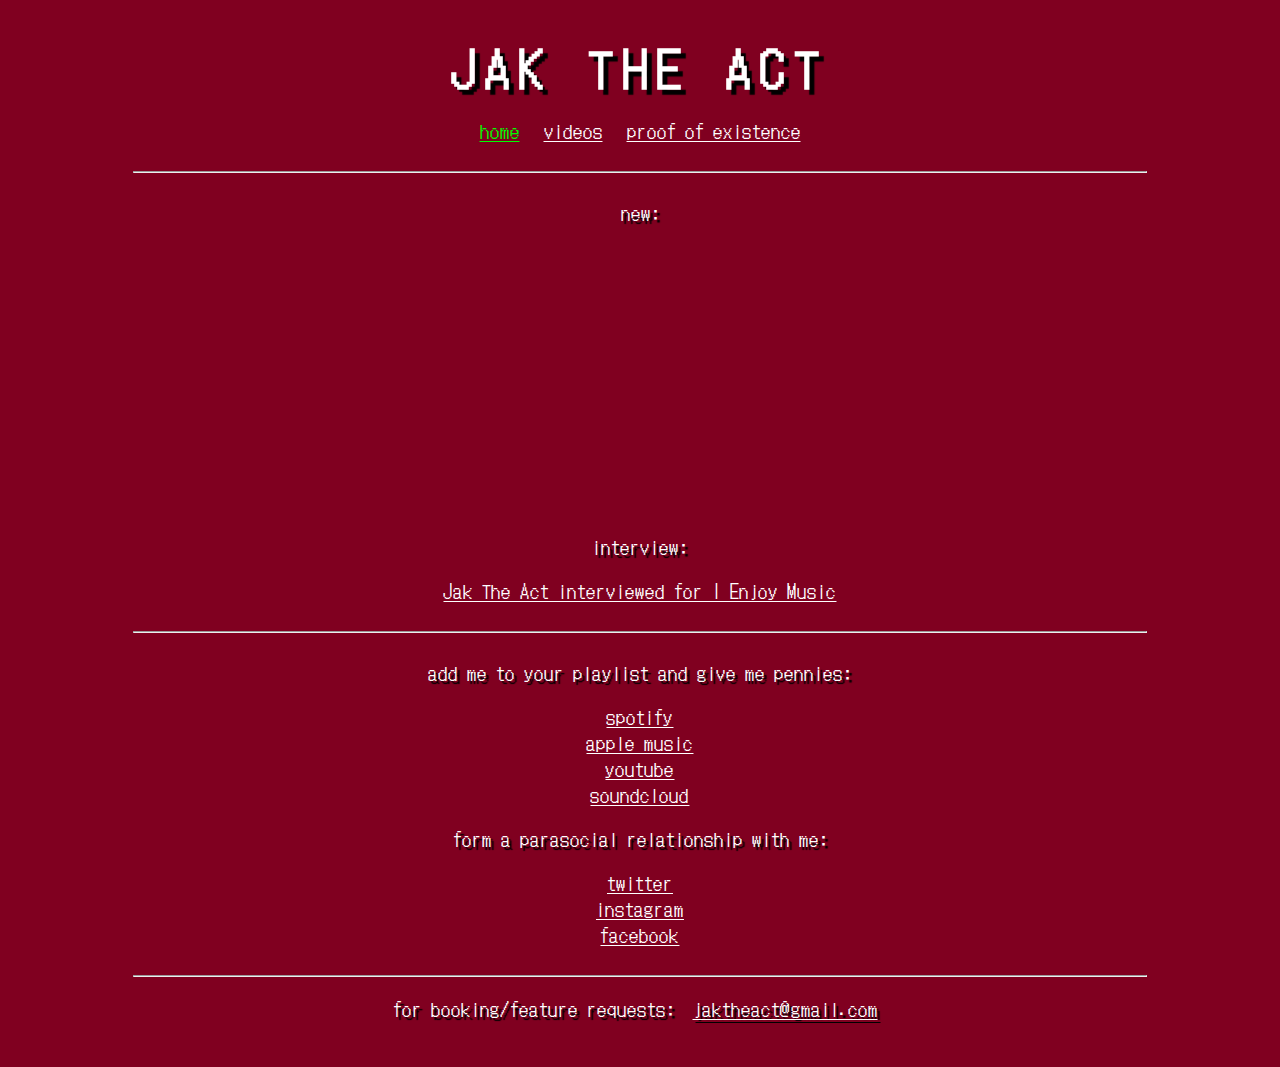
==== index.html @ 046c6f48 "Replace UofC song link with hyfs video" ====
<!DOCTYPE html>
<html>
    <head>
        <meta charset="utf-8">
        <meta http-equiv="X-UA-Compatible" content="IE=edge">
        <title>jak the act</title>
        <meta name="description" content="">
        <meta name="viewport" content="width=device-width, initial-scale=1">
        <link rel="stylesheet" href="styles.css">
        <link rel="preconnect" href="https://fonts.googleapis.com">
        <link rel="preconnect" href="https://fonts.gstatic.com" crossorigin>
        <link href="https://fonts.googleapis.com/css2?family=DotGothic16&display=swap" rel="stylesheet">
    </head>
    <header>
        <h1>JAK THE ACT</h1>
        <div class = "topnav">
            <div class = "topnav-centered">
                <a href = "index.html" class = "active">home</a>
                <a href = "videos.html">videos</a>
                <a href = "images.html">proof of existence</a>
            </div>
        </div>
    </header>
    <body>
        <div class = "spacer"></div>
        <hr>
        <div class = "links">
            <p>new:</p>
            <iframe height="232" src="https://www.youtube.com/embed/B6eRbc9S0jk?si=PfrSfOMNeWWXdAjk" title="YouTube video player" frameborder="0" allow="accelerometer; autoplay; clipboard-write; encrypted-media; gyroscope; picture-in-picture; web-share" referrerpolicy="strict-origin-when-cross-origin" allowfullscreen></iframe>
            <div class = "spacer"></div>
            <p>interview:</p>
            <a href = "https://www.ienjoymusic.xyz/jak-the-act-interview/">Jak The Act interviewed for I Enjoy Music</a>
        </div>
        <div class = "spacer"></div>
        <hr>
        <div class="links">
            <p>add me to your playlist and give me pennies:</p>
            <a href = "https://open.spotify.com/artist/1rRD65AQnn9sOCi0WzfwY7" class = "external">spotify</a>
            <a href = "https://music.apple.com/us/artist/jak-the-act/1527597495" class = "external">apple music</a>
            <a href = "https://www.youtube.com/@jaktheact" class = "external">youtube</a>
            <a href = "https://soundcloud.com/jaktheact" class = "external">soundcloud</a>
        </div>
        <div class="links">
            <p>form a parasocial relationship with me:</p>
            <a href = "https://twitter.com/jaktheact" class = "external">twitter</a>
            <a href = "https://www.instagram.com/jaktheact" class = "external">instagram</a>
            <a href = "https://www.facebook.com/jaktheact/" class = "external">facebook</a>
        </div>
        <div class = "spacer"></div>
        <hr>
        <p>for booking/feature requests: <a href = "mailto:jaktheact@gmail.com">jaktheact@gmail.com</a></p>
        <div class = "spacer"></div>
    </body>
</html>
---- styles.css ----
h1, h2, h3, p, a {
    color: white;
    font-family: "DotGothic16", sans-serif;
}

body {
    background-color: #800020;
}

h1 {
    margin-bottom: 0;
    margin-top: 30px;
    letter-spacing: 10px;
    text-shadow: 5px 5px 1px black;
    font-size: 50px;
    text-align: center;
}

h2 {
    font-size: 30px;
    text-align: center;
    margin: 0;
    padding: 0;
    letter-spacing: 10px;
    text-shadow: 4px 4px 0px black;
}

h3 {
    font-size: 25px;
    text-align: center;
    margin: 5;
    padding: 5;
    letter-spacing: 2px;
    text-shadow: 4px 4px 0px black;
}

p {
    font-size: 18px;
    text-shadow: 3px 3px 1px black;
    text-align: center;
}

a {
    font-size: 18px;
    padding: 0 10px;
    text-underline-offset: 3px;
}

img {
    width: 100%;
}

hr {
    width: 80%;
}

iframe {
    margin-top: -10px;
    padding-bottom: 30px;
}

.topnav {
    text-align: center;
    margin-top: 15px;
}

.active {
    color: lime;
}

.links {
    display: flex;
    flex-direction: column;
    width: 60%;
    margin: auto;
    text-align: center;
}

.videos {
    display: flex;
    flex-direction: column;
    width: auto;
    align-items: center;
}

.images {
    margin: auto;
    width: 70%;
    max-width: 500px;
    display: flex;
    flex-direction: column;
    gap: 20px;
}

.spacer {
    padding: 10px;
}
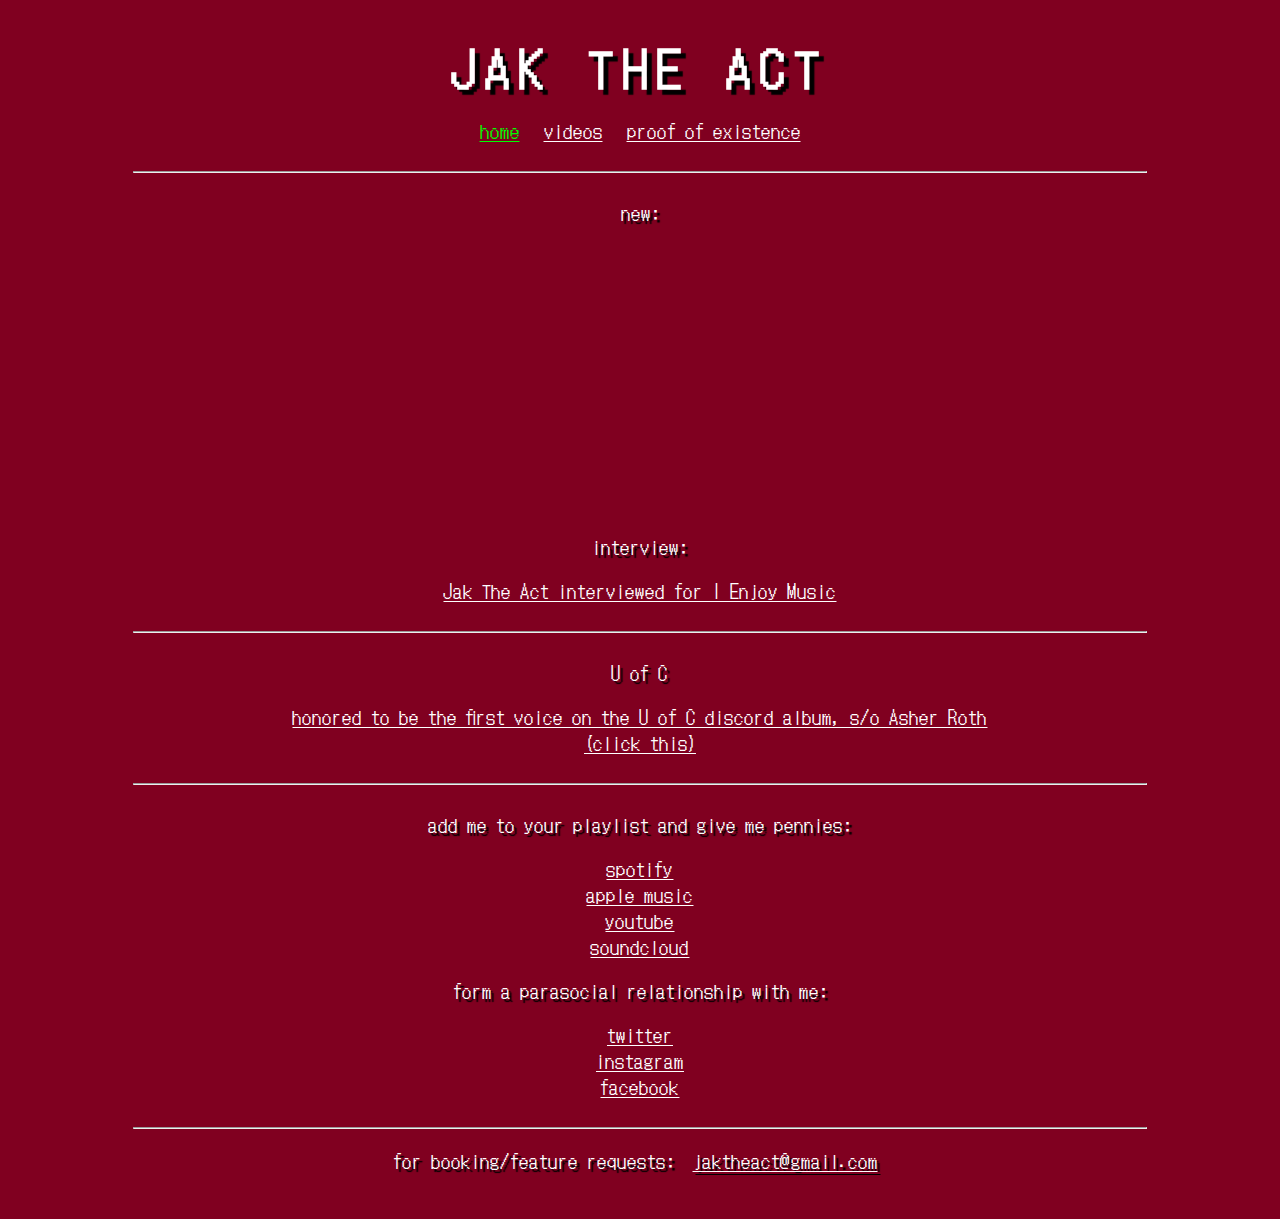
==== commit 2119be4e: "Re-add UofC and create separate section for U of C" ====
--- a/index.html
+++ b/index.html
@@ -26,10 +26,16 @@
         <hr>
         <div class = "links">
             <p>new:</p>
-            <iframe height="232" src="https://www.youtube.com/embed/B6eRbc9S0jk?si=PfrSfOMNeWWXdAjk" title="YouTube video player" frameborder="0" allow="accelerometer; autoplay; clipboard-write; encrypted-media; gyroscope; picture-in-picture; web-share" referrerpolicy="strict-origin-when-cross-origin" allowfullscreen></iframe>
+            <iframe height="232" src="https://www.youtube.com/embed/B6eRbc9S0jk?si=PfrSfOMNeWWXdAjk" title="jak the act - h.y.f.s (prod. bear)" frameborder="0" allow="accelerometer; autoplay; clipboard-write; encrypted-media; gyroscope; picture-in-picture; web-share" referrerpolicy="strict-origin-when-cross-origin" allowfullscreen></iframe>
             <div class = "spacer"></div>
             <p>interview:</p>
             <a href = "https://www.ienjoymusic.xyz/jak-the-act-interview/">Jak The Act interviewed for I Enjoy Music</a>
+        </div>
+        <div class = "spacer"></div>
+        <hr>
+        <div class = "links">
+            <p>U of C</p>
+            <a href = "https://stem.ffm.to/springsemester23">honored to be the first voice on the U of C discord album, s/o Asher Roth (click this)</a>
         </div>
         <div class = "spacer"></div>
         <hr>
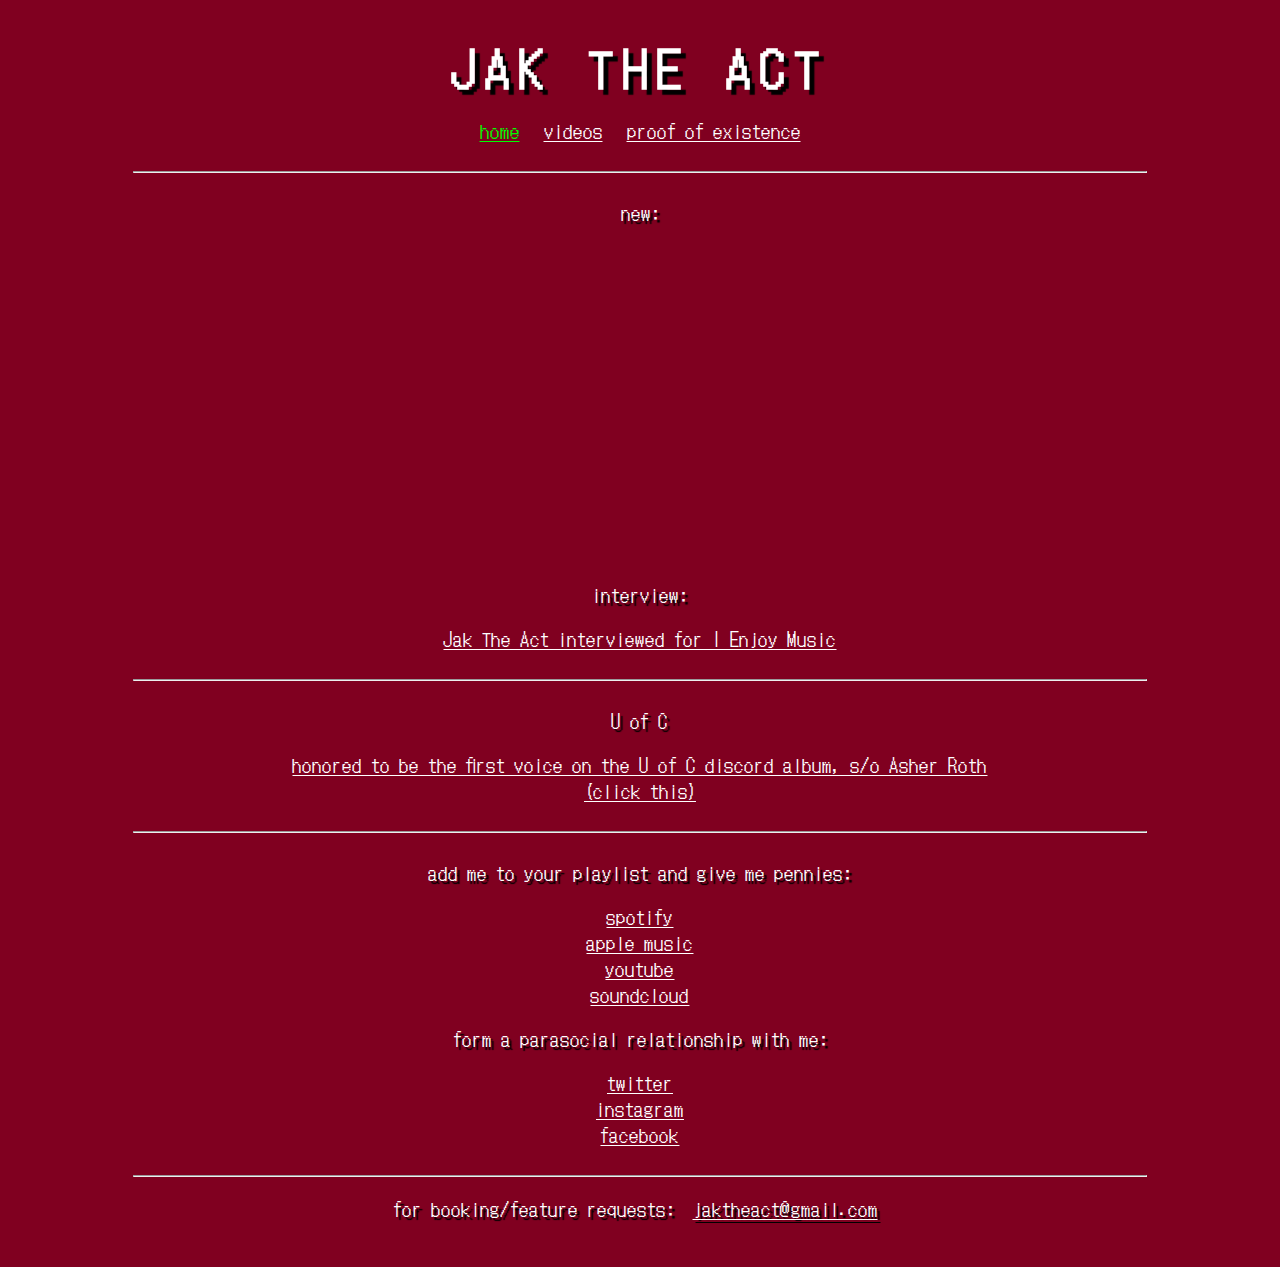
==== commit 33c403d3: "Add fixed height for new video" ====
--- a/index.html
+++ b/index.html
@@ -26,8 +26,7 @@
         <hr>
         <div class = "links">
             <p>new:</p>
-            <iframe height="232" src="https://www.youtube.com/embed/B6eRbc9S0jk?si=PfrSfOMNeWWXdAjk" title="jak the act - h.y.f.s (prod. bear)" frameborder="0" allow="accelerometer; autoplay; clipboard-write; encrypted-media; gyroscope; picture-in-picture; web-share" referrerpolicy="strict-origin-when-cross-origin" allowfullscreen></iframe>
-            <div class = "spacer"></div>
+            <iframe height = "300" src="https://www.youtube.com/embed/B6eRbc9S0jk?si=PfrSfOMNeWWXdAjk" title="jak the act - h.y.f.s (prod. bear)" frameborder="0" allow="accelerometer; autoplay; clipboard-write; encrypted-media; gyroscope; picture-in-picture; web-share" referrerpolicy="strict-origin-when-cross-origin" allowfullscreen></iframe>
             <p>interview:</p>
             <a href = "https://www.ienjoymusic.xyz/jak-the-act-interview/">Jak The Act interviewed for I Enjoy Music</a>
         </div>
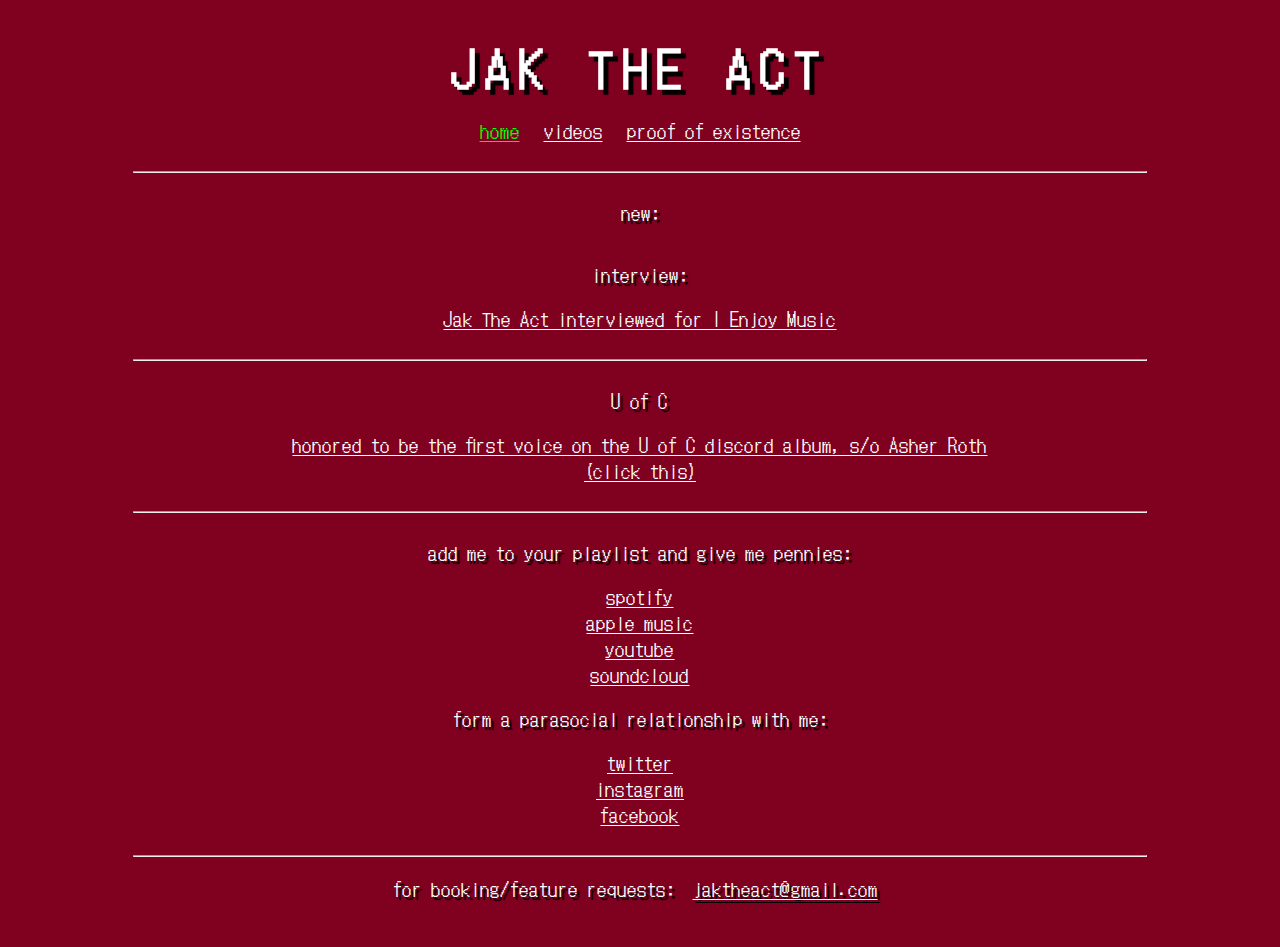
==== commit fc541170: "Move hyfs video to videos tab" ====
--- a/index.html
+++ b/index.html
@@ -26,7 +26,7 @@
         <hr>
         <div class = "links">
             <p>new:</p>
-            <iframe height = "300" src="https://www.youtube.com/embed/B6eRbc9S0jk?si=PfrSfOMNeWWXdAjk" title="jak the act - h.y.f.s (prod. bear)" frameborder="0" allow="accelerometer; autoplay; clipboard-write; encrypted-media; gyroscope; picture-in-picture; web-share" referrerpolicy="strict-origin-when-cross-origin" allowfullscreen></iframe>
+            
             <p>interview:</p>
             <a href = "https://www.ienjoymusic.xyz/jak-the-act-interview/">Jak The Act interviewed for I Enjoy Music</a>
         </div>
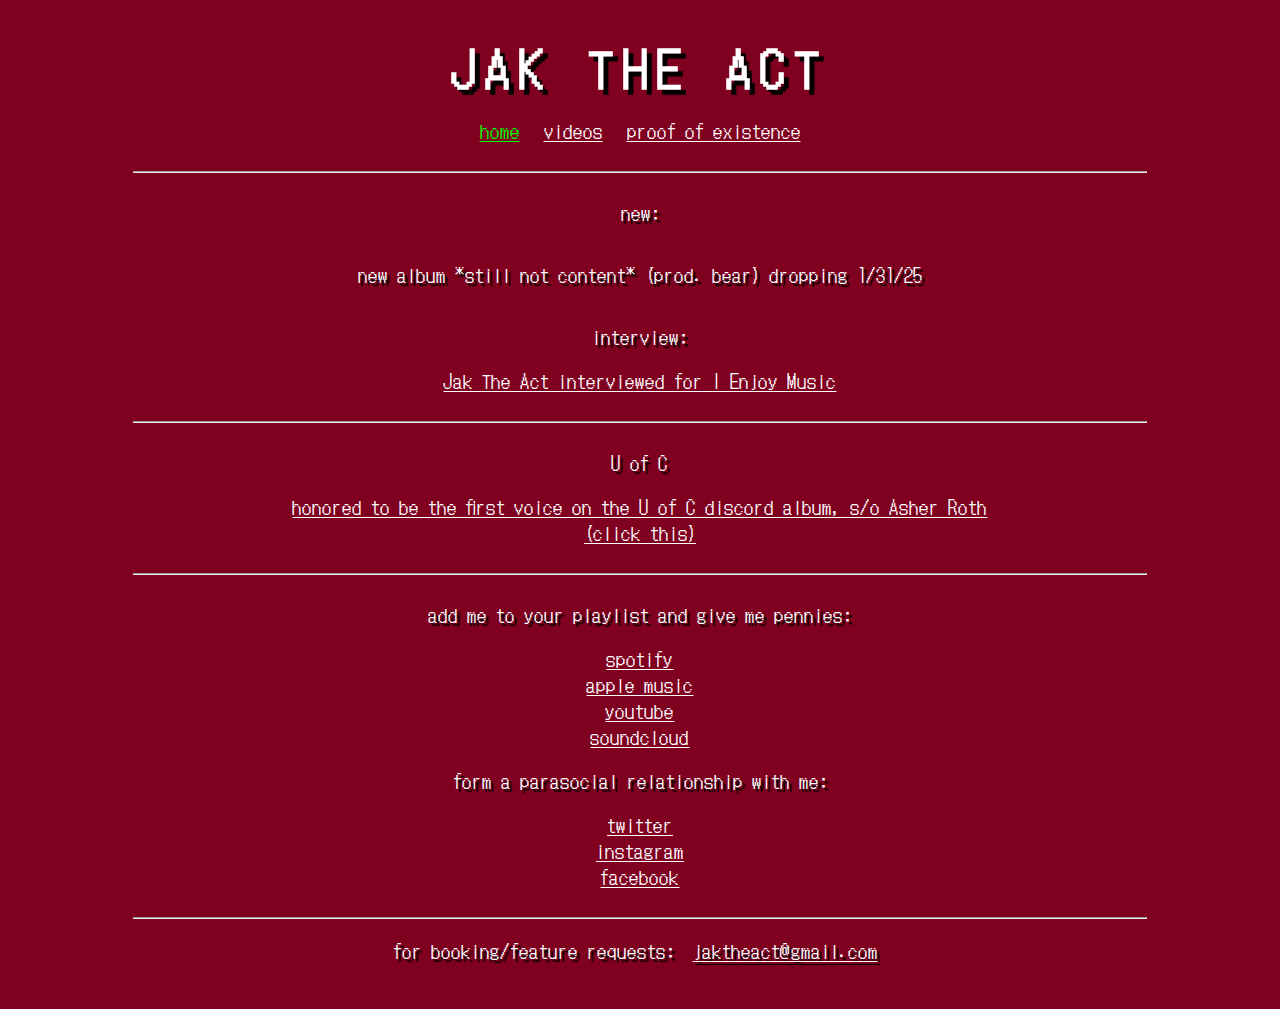
==== commit d9a9b8a6: "Add album drop text to new section" ====
--- a/index.html
+++ b/index.html
@@ -26,7 +26,7 @@
         <hr>
         <div class = "links">
             <p>new:</p>
-            
+            <p>new album *still not content* (prod. bear) dropping 1/31/25</p>
             <p>interview:</p>
             <a href = "https://www.ienjoymusic.xyz/jak-the-act-interview/">Jak The Act interviewed for I Enjoy Music</a>
         </div>
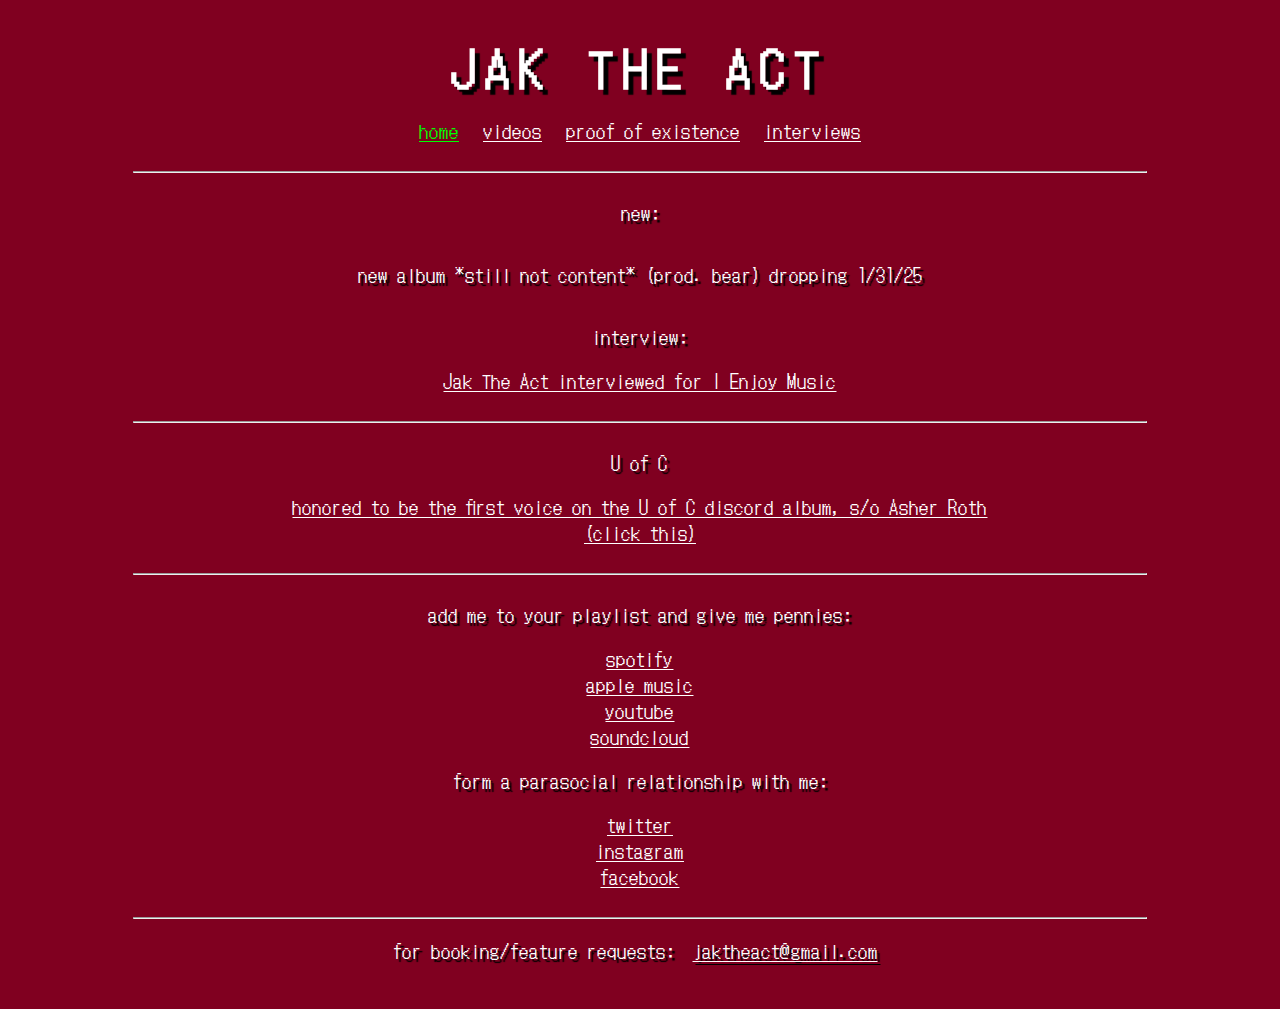
==== commit 9f2e35be: "Add interviews link to topnav" ====
--- a/index.html
+++ b/index.html
@@ -18,6 +18,7 @@
                 <a href = "index.html" class = "active">home</a>
                 <a href = "videos.html">videos</a>
                 <a href = "images.html">proof of existence</a>
+                <a href = "interviews.html">interviews</a>
             </div>
         </div>
     </header>
@@ -34,6 +35,7 @@
         <hr>
         <div class = "links">
             <p>U of C</p>
+            
             <a href = "https://stem.ffm.to/springsemester23">honored to be the first voice on the U of C discord album, s/o Asher Roth (click this)</a>
         </div>
         <div class = "spacer"></div>
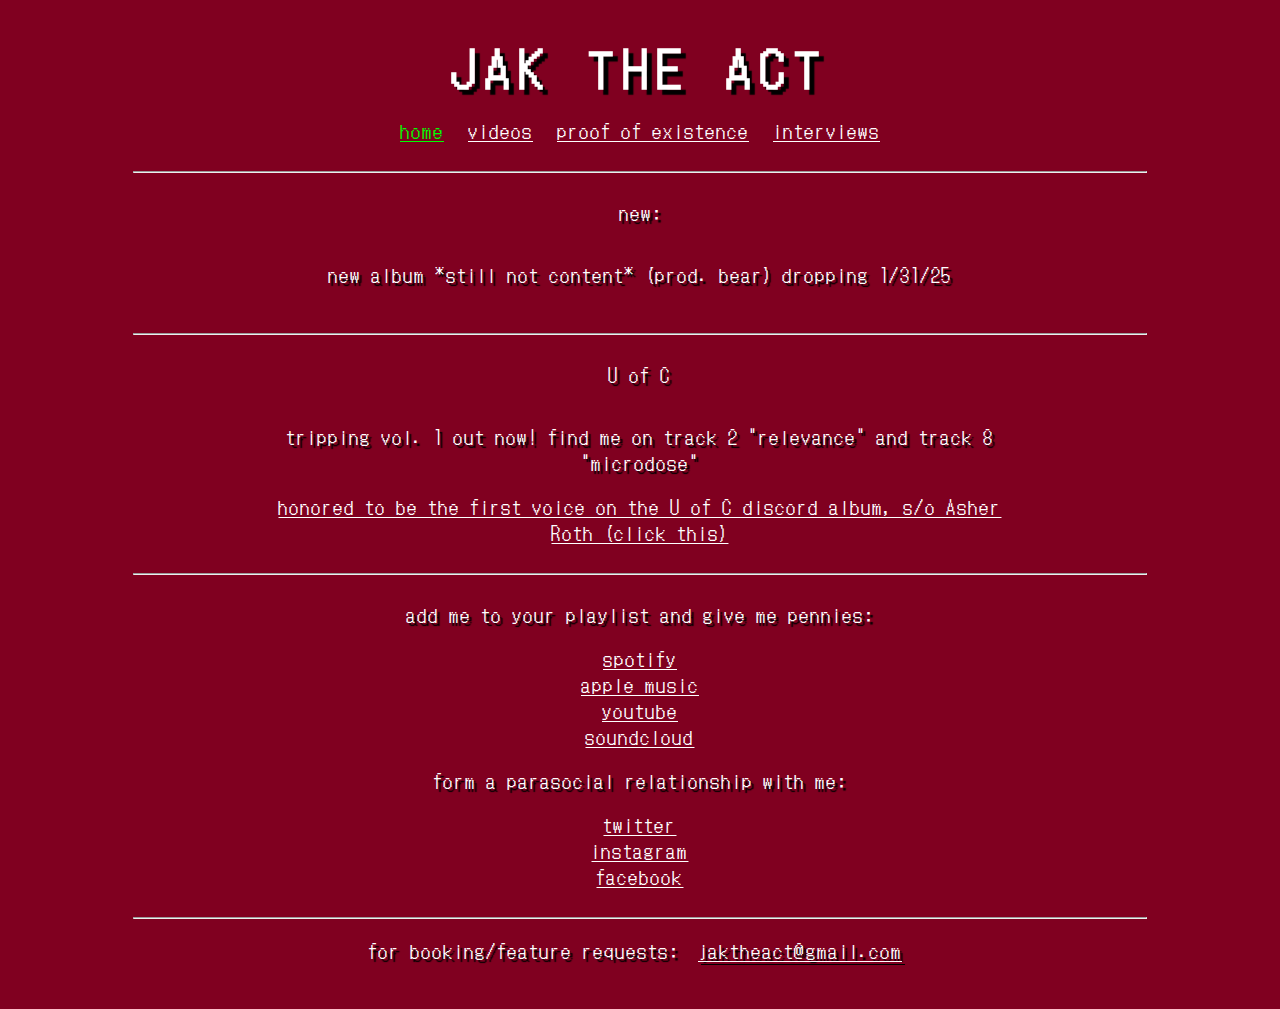
==== commit 0cee56cd: "Add text to U of C section" ====
--- a/index.html
+++ b/index.html
@@ -28,14 +28,12 @@
         <div class = "links">
             <p>new:</p>
             <p>new album *still not content* (prod. bear) dropping 1/31/25</p>
-            <p>interview:</p>
-            <a href = "https://www.ienjoymusic.xyz/jak-the-act-interview/">Jak The Act interviewed for I Enjoy Music</a>
         </div>
         <div class = "spacer"></div>
         <hr>
         <div class = "links">
             <p>U of C</p>
-            
+            <p>tripping vol. 1 out now! find me on track 2 "relevance" and track 8 "microdose"</p>
             <a href = "https://stem.ffm.to/springsemester23">honored to be the first voice on the U of C discord album, s/o Asher Roth (click this)</a>
         </div>
         <div class = "spacer"></div>
--- a/styles.css
+++ b/styles.css
@@ -38,12 +38,14 @@
     font-size: 18px;
     text-shadow: 3px 3px 1px black;
     text-align: center;
+    letter-spacing: 1px;
 }
 
 a {
     font-size: 18px;
     padding: 0 10px;
     text-underline-offset: 3px;
+    letter-spacing: 1px;
 }
 
 img {
